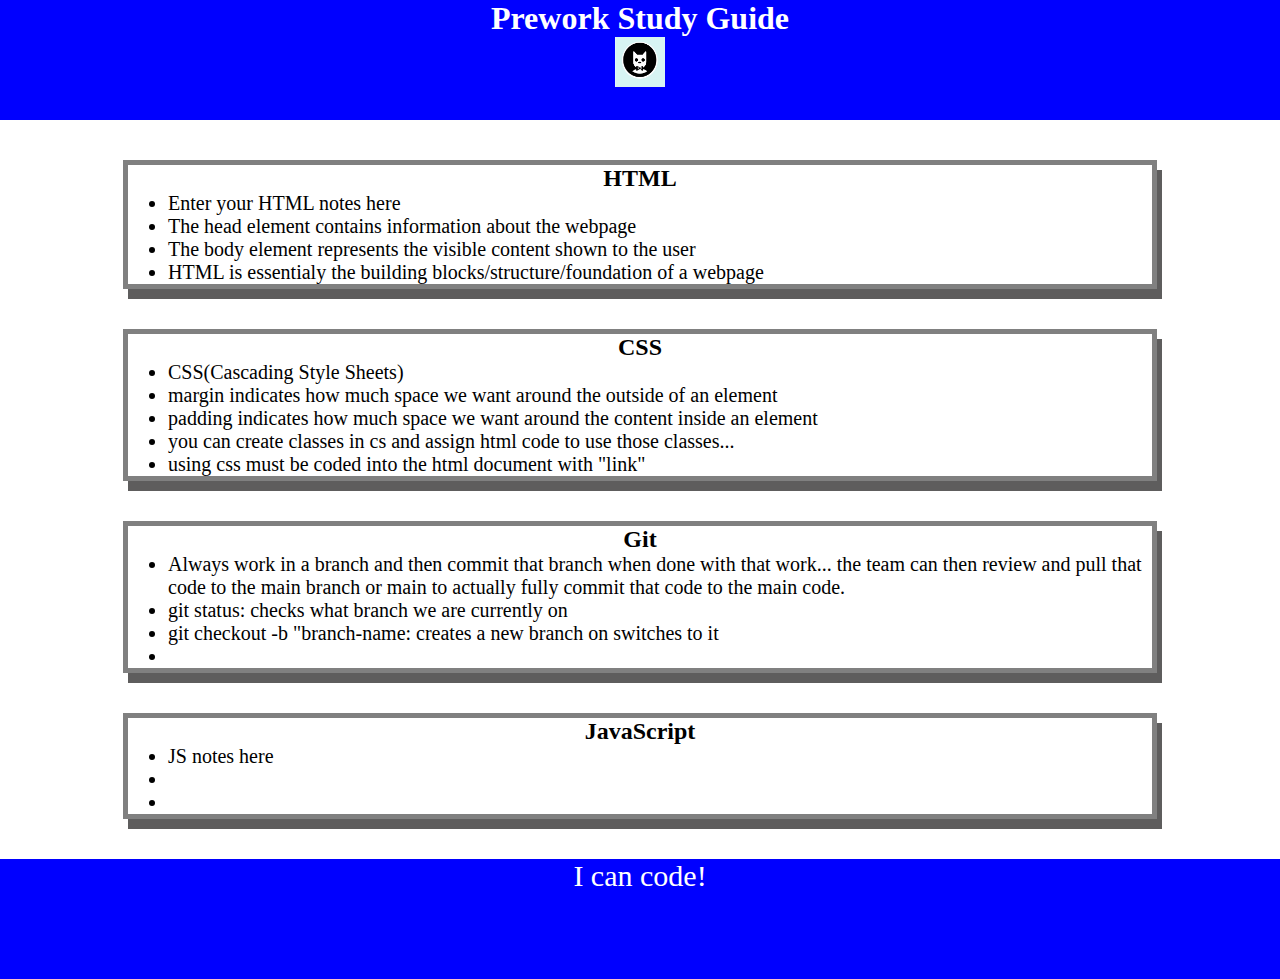
==== prework-study-guide/index.html @ 456884f2 "added CSS to project" ====
<!DOCTYPE html>
<html lang="en">
  <head>
    <meta charset="UTF-8" />
    <meta http-equiv="X-UA-Compatible" content="IE=edge" />
    <meta name="viewport" content="width=device-width, initial-scale=1.0" />
    <link rel="stylesheet" href="./assets/style.css"><!--the rel attribute specifies the relationship between the current document and the linked document resource. the href attribute specifies the location(or url) of the external resource. the hred is using a relative path, so its derived from the current location, in this case index.tml-->
    <title>Prework Study Guide</title>
  </head>
  <body>
    <header id="header">
      <h1>Prework Study Guide</h1>
      <img src="./assets/bowtie-cat.png" alt="Profile image of cat wearing a bow tie." />
    </header>
    <main>
      <section class="card" id="html-section">
        <h2>HTML</h2>
        <ul>
          <li>Enter your HTML notes here</li>
          <li>The head element contains information about the webpage</li>
          <li>The body element represents the visible content shown to the user</li>
          <li>HTML is essentialy the building blocks/structure/foundation of a webpage</li>
          
        </ul>
      </section>

      <section class="card" id="css-section"> <!-- these sections already had the class selector card when this was coded, so here they will be using the class card we made in the css.-->
        <h2>CSS</h2>
        <ul>
          <li>CSS(Cascading Style Sheets)</li>
          <li>margin indicates how much space we want around the outside of an element</li>
          <li>padding indicates how much space we want around the content inside an element</li>
          <li>you can create classes in cs and assign html code to use those classes...</li>
          <li>using css must be coded into the html document with "link"</li>  
        </ul>
      
      </section>

      <section class="card" id="git-section">
        <h2>Git</h2>
        <ul>
          <li>Always work in a branch and then commit that branch when done with that work... the team can then review and pull that code to the main branch or main to actually fully commit that code to the main code.</li>
          <li>git status: checks what branch we are currently on</li>
          <li>git checkout -b "branch-name: creates a new branch on switches to it</li>
          <li></li>  
        </ul>
      
      
      </section>

      <section class="card" id="javascript-section">
        <h2>JavaScript</h2>
        <ul>
          <li>JS notes here</li>
          <li></li>
          <li></li>  
        </ul>
      
      </section>
    </main>

    <footer>
      <p>I can code!</p>
    </footer>
  </body>
</html>
---- prework-study-guide/assets/style.css ----
* { /* the wildcard symbol "*" will apply all these rules to all elements visible on the page- it declares that ALL of the elements on the page will have the style properties of what is in the curly brackets*/
    margin: 0;/*margin is pretty much a margin in a word document, it indicates how much space we want around the outside of an element*/
    padding: 0; /*padding is often confused with margin becuase it renders a similar thing, to a margin, but padding adds space around the content inside an element. So when you increase padding you are making the entire element bigger*/
}
/*adding css rules to the style sheets, this specific rule is for the header and footer*/
header, /*you can combine two selectors like this so you dont have to repeat the same code.*/
footer {
    width:100%;
    height:120px;
    background-color:blue;
    color:white;
}
/*FORMATING HEADERS ON PAGE*/
h1,/*h1 and h2 will now have a rule assignment of a positioning property text-align, which is centered. this is one way to center a title or heading on a webpage*/
h2 {
    text-align:center;
}
/*FORMATING IMAGES ON PAGE*/
img { /*the <img> selector assigns property values to any image element in the markup,the display property is assigned with the block value, which assigns each image to start on a new line*/ 
    display:block;
    height: 50px;
    width:50px;
    margin-left:auto;
    margin-right:auto;
}
/*formatting lists in prework study guide*/
ul{
    padding-left:40px;
    font-size:20px;
}
/*formating the <p> text to be centered on the page with font 30px*/
p {
    text-align:center;
    font-size:30px;
}
/*adding a card css style that can be added for certain things in the html code when declared*/
.card { /*card is a class selector, any HTML alement assigned to the class card will gain these propertys from the CSS*/
    width: 80%; /*addresses the width of the element at 80% of the available width*/
    margin: 40px auto; /*the margin property assigns 40px to the top and bottom, and the auto value to the left and right*/
    border: 5px solid gray; /*the border property assigns a border with a width of 5px that is solid and gray*/
    box-shadow:5px 10px #5e5d5d; /*the box-shadow prop adds shadow effects around an element's frame.{x and y offset(relative to the element), blur and spread radius,color}, we havent descriped a blur or spread radius here*/
}
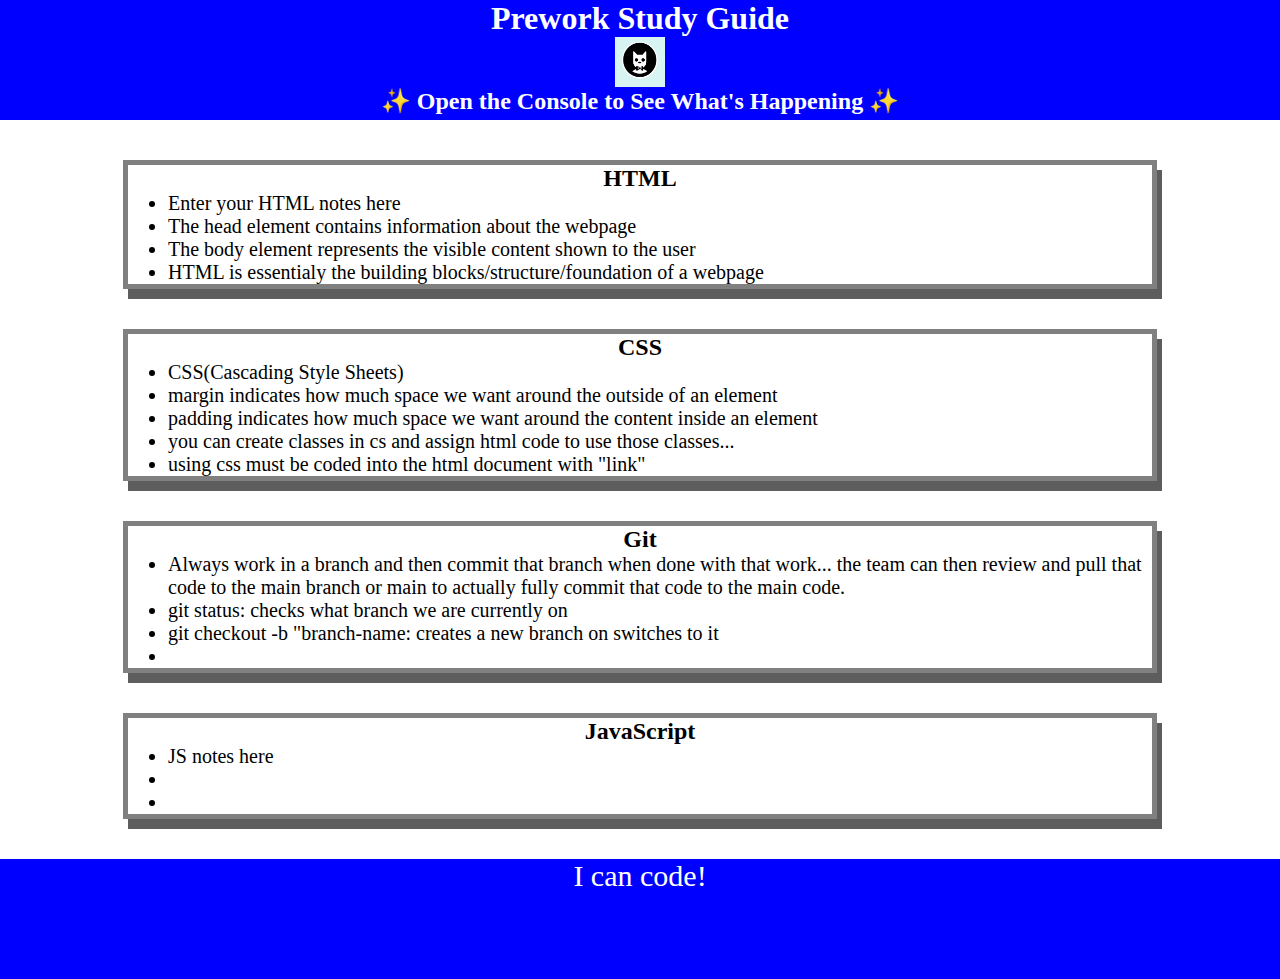
==== commit 9f7c3ac2: "added JS W/ variables, arrays, & for loops" ====
--- a/prework-study-guide/index.html
+++ b/prework-study-guide/index.html
@@ -11,6 +11,7 @@
     <header id="header">
       <h1>Prework Study Guide</h1>
       <img src="./assets/bowtie-cat.png" alt="Profile image of cat wearing a bow tie." />
+      <h2>✨ Open the Console to See What's Happening ✨</h2>
     </header>
     <main>
       <section class="card" id="html-section">
@@ -62,5 +63,6 @@
     <footer>
       <p>I can code!</p>
     </footer>
+    <script src="./assets/script.js"></script>
   </body>
 </html>
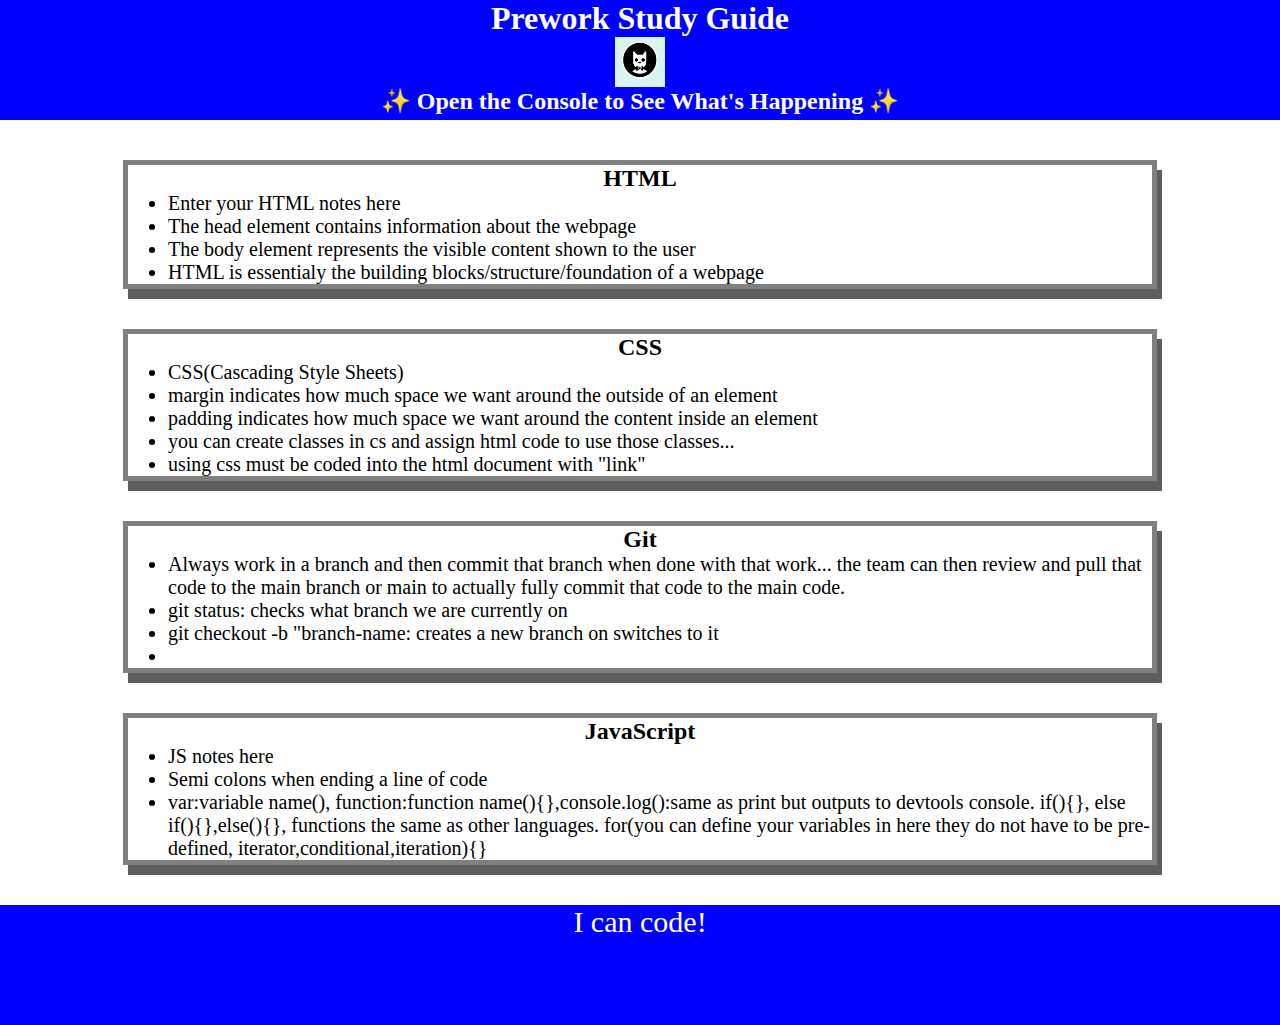
==== commit 408cc76c: "added new js code" ====
--- a/prework-study-guide/index.html
+++ b/prework-study-guide/index.html
@@ -53,8 +53,8 @@
         <h2>JavaScript</h2>
         <ul>
           <li>JS notes here</li>
-          <li></li>
-          <li></li>  
+          <li>Semi colons when ending a line of code </li>
+          <li>var:variable name(), function:function name(){},console.log():same as print but outputs to devtools console. if(){}, else if(){},else(){}, functions the same as other languages. for(you can define your variables in here they do not have to be pre-defined, iterator,conditional,iteration){}</li>  
         </ul>
       
       </section>
